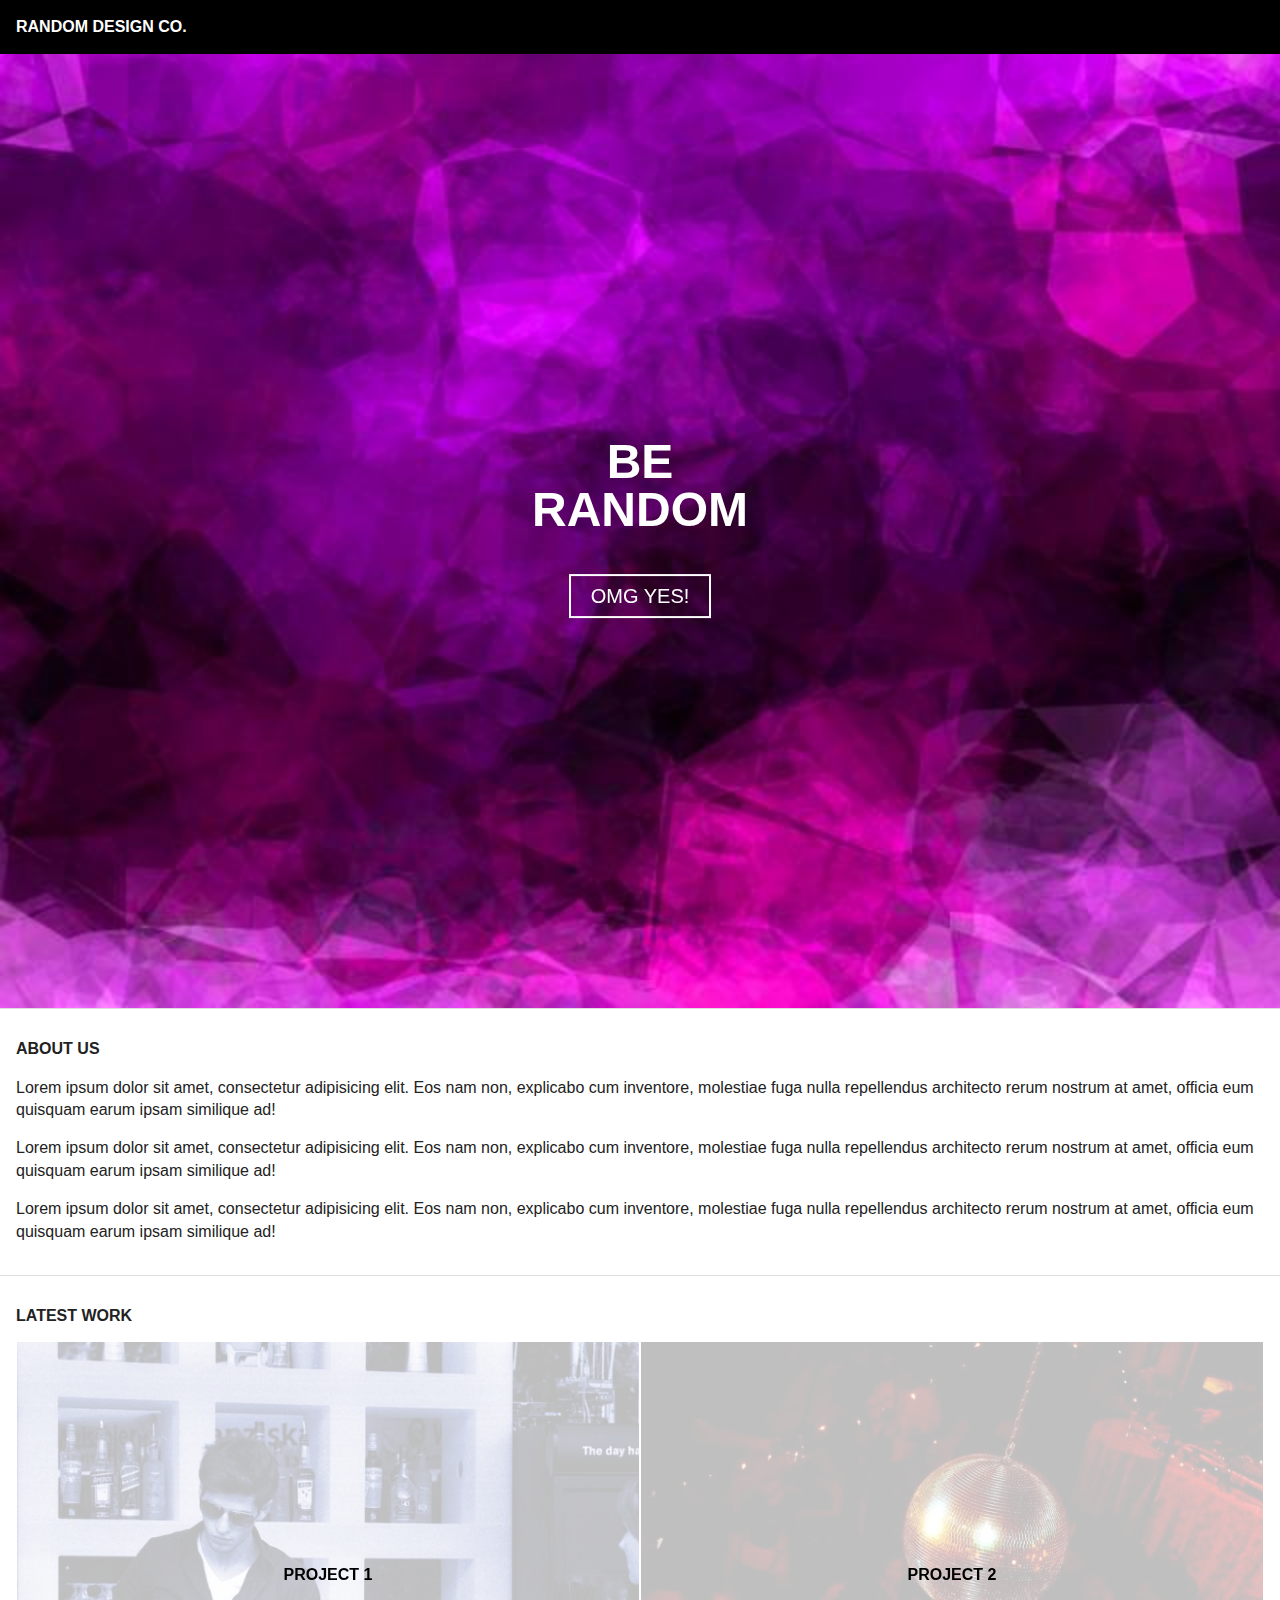
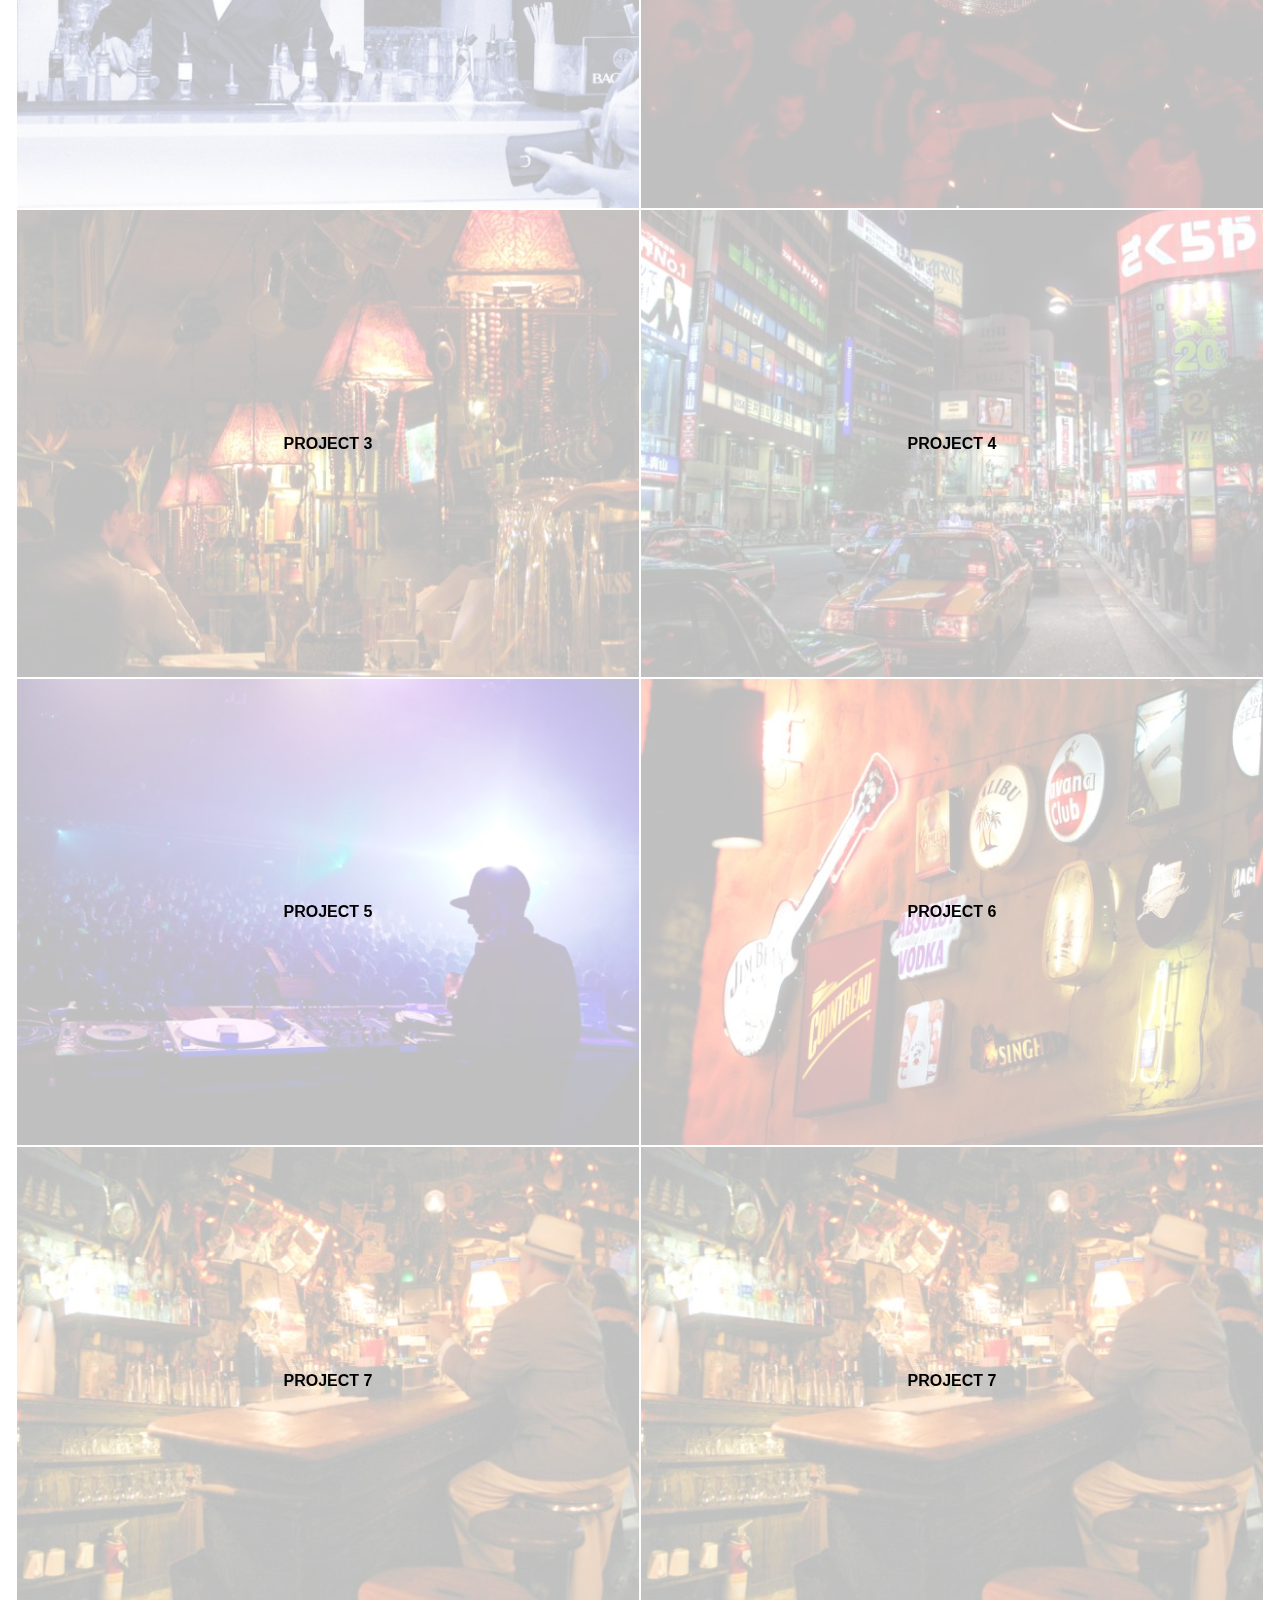
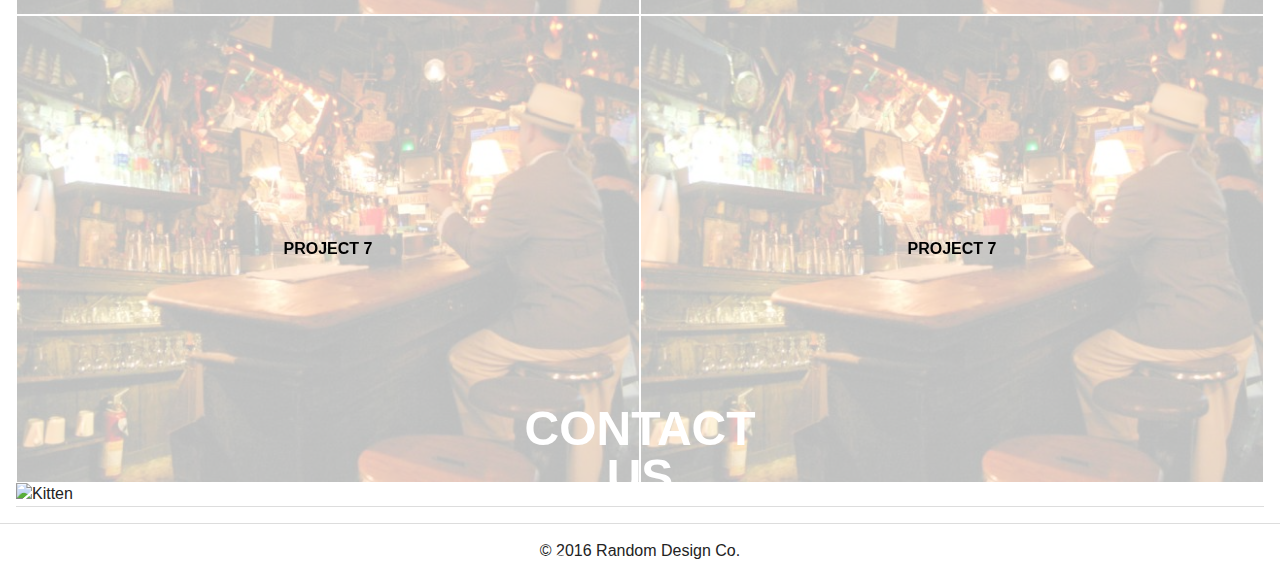
==== dynamic-content.html @ 1ee79833 "Part 2" ====
<!doctype html>
<html class="no-js" lang="">
    <head>
        <meta charset="utf-8">
        <meta http-equiv="x-ua-compatible" content="ie=edge">
        <title></title>
        <meta name="description" content="">
        <meta name="viewport" content="width=device-width, initial-scale=1">

        <link rel="apple-touch-icon" href="apple-touch-icon.png">
        <!-- Place favicon.ico in the root directory -->
        <link rel="stylesheet" href="css/normalize.css">
        <link rel="stylesheet" href="path/to/font-awesome/css/font-awesome.min.css">
        <link rel="stylesheet" href="css/main.css">
        <script src="js/vendor/modernizr-2.8.3.min.js"></script>
    </head>
    <body>
        <!--[if lt IE 8]>
            <p class="browserupgrade">You are using an <strong>outdated</strong> browser. Please <a href="http://browsehappy.com/">upgrade your browser</a> to improve your experience.</p>
        <![endif]-->

        <!-- Add your site or application content here -->
    <header class="page-header">
        <h1>RANDOM DESIGN CO.</h1>
        <nav class='main-nav'>
          <i class="fa fa-bars"></i>
        </nav>
    </header>

    <section class="page-section jumbotron">
      <div class="jumbotron_content">
    <h2>BE<br> RANDOM</h2>
    <a href="#" class="button"> OMG YES!</a>
      </div>
    <img class='jumbotron__bg' src="img/purple-bg.jpeg" alt="Abstract Purple">
    </section>

  <section class="page-section">
    <h2>ABOUT US</h2>

    <p>Lorem ipsum dolor sit amet, consectetur adipisicing elit. Eos nam non, explicabo cum inventore, molestiae fuga nulla repellendus architecto rerum nostrum at amet, officia eum quisquam earum ipsam similique ad!</p>
    <p>Lorem ipsum dolor sit amet, consectetur adipisicing elit. Eos nam non, explicabo cum inventore, molestiae fuga nulla repellendus architecto rerum nostrum at amet, officia eum quisquam earum ipsam similique ad!</p>
    <p>Lorem ipsum dolor sit amet, consectetur adipisicing elit. Eos nam non, explicabo cum inventore, molestiae fuga nulla repellendus architecto rerum nostrum at amet, officia eum quisquam earum ipsam similique ad!</p>

  </section>

<section class="page-section">
    <h2>LATEST WORK</h2>

<div class="clearfix">

<a href="#">
  <article class="project-thumb">
    <h3>Project 1</h3>
    <img src="img/1-cocktail.jpeg" alt="Cocktail">
  </article>
</a>

<a href="#">
  <article class="project-thumb">
    <h3>Project 2</h3>
    <img src="img/2-disco.jpeg" alt="Disco">
  </article>
</a>

<a href="#">
  <article class="project-thumb">
    <h3>Project 3</h3>
    <img src="img/3-bookstore.jpeg" alt="Bookstore">
  </article>
</a>

<a href="#">
  <article class="project-thumb">
    <h3>Project 4</h3>
    <img src="img/4-traffic.jpeg" alt="Traffic">
  </article>
</a>

<a href="#">
  <article class="project-thumb">
    <h3>Project 5</h3>
    <img src="img/5-concert.jpg" alt="Concert">
  </article>
</a>

<a href="#">
  <article class="project-thumb">
    <h3>Project 6</h3>
    <img src="img/6-nightlife.jpg" alt="Nightlife">
  </article>
</a>

<a href="#">
  <article class="project-thumb">
    <h3>Project 7</h3>
    <img src="img/7-bar.jpg" alt="Bar">
  </article>

<a href="#">
  <article class="project-thumb">
    <h3>Project 7</h3>
    <img src="img/7-bar.jpg" alt="Bar">
  </article>

<a href="#">
  <article class="project-thumb">
    <h3>Project 7</h3>
    <img src="img/7-bar.jpg" alt="Bar">
  </article>

<a href="#">
  <article class="project-thumb">
    <h3>Project 7</h3>
    <img src="img/7-bar.jpg" alt="Bar">
  </article>
</a>
</div>

<section class="page-section jumbotron">
  <div class="jumbotron_content">
<h2>CONTACT<br>US</h2>
<a href="#" class="button">info@randomdesignco.com</a>
  </div>
<img class='jumbotron__bg' src="https://pbs.twimg.com/profile_images/562466745340817408/_nIu8KHX.jpeg" alt="Kitten">
</section>

</section>

<footer class="page-footer">
    <p>© 2016 Random Design Co.</p>
</footer>



        <script src="https://code.jquery.com/jquery-1.12.0.min.js"></script>
        <script>window.jQuery || document.write('<script src="js/vendor/jquery-1.12.0.min.js"><\/script>')</script>
        <script src="js/plugins.js"></script>
        <script src="js/main.js"></script>

        <!-- Google Analytics: change UA-XXXXX-X to be your site's ID. -->
        <script>
            (function(b,o,i,l,e,r){b.GoogleAnalyticsObject=l;b[l]||(b[l]=
            function(){(b[l].q=b[l].q||[]).push(arguments)});b[l].l=+new Date;
            e=o.createElement(i);r=o.getElementsByTagName(i)[0];
            e.src='https://www.google-analytics.com/analytics.js';
            r.parentNode.insertBefore(e,r)}(window,document,'script','ga'));
            ga('create','UA-XXXXX-X','auto');ga('send','pageview');
        </script>
    </body>
</html>
---- css/main.css ----
/*! HTML5 Boilerplate v5.3.0 | MIT License | https://html5boilerplate.com/ */

/*
 * What follows is the result of much research on cross-browser styling.
 * Credit left inline and big thanks to Nicolas Gallagher, Jonathan Neal,
 * Kroc Camen, and the H5BP dev community and team.
 */

/* ==========================================================================
   Base styles: opinionated defaults
   ========================================================================== */

html {
    color: #222;
    font-size: 1em;
    line-height: 1.4;
}

/*
 * Remove text-shadow in selection highlight:
 * https://twitter.com/miketaylr/status/12228805301
 *
 * These selection rule sets have to be separate.
 * Customize the background color to match your design.
 */

::-moz-selection {
    background: #b3d4fc;
    text-shadow: none;
}

::selection {
    background: #b3d4fc;
    text-shadow: none;
}

/*
 * A better looking default horizontal rule
 */

hr {
    display: block;
    height: 1px;
    border: 0;
    border-top: 1px solid #ccc;
    margin: 1em 0;
    padding: 0;
}

/*
 * Remove the gap between audio, canvas, iframes,
 * images, videos and the bottom of their containers:
 * https://github.com/h5bp/html5-boilerplate/issues/440
 */

audio,
canvas,
iframe,
img,
svg,
video {
    vertical-align: middle;
}

/*
 * Remove default fieldset styles.
 */

fieldset {
    border: 0;
    margin: 0;
    padding: 0;
}

/*
 * Allow only vertical resizing of textareas.
 */

textarea {
    resize: vertical;
}

/* ==========================================================================
   Browser Upgrade Prompt
   ========================================================================== */

.browserupgrade {
    margin: 0.2em 0;
    background: #ccc;
    color: #000;
    padding: 0.2em 0;
}

/* ==========================================================================
   Author's custom styles
   ========================================================================== */

html {
  box-sizing: border-box;
}

*, *:before, *:after {
  box-sizing: inherit;
}

body{
  padding-top: 3em;
}

h1, h2, h3, h4, h5 {
  font-size: 1em;
  text-transform: uppercase;
}

img {
  max-width: 100%;
}

.page-header {
  background: #000;
  color: white;
  padding: 1em;
  position: fixed;
  top: 0;
  left: 0;
  width: 100%;
}

.page-header h1 {
  margin: 0
}

.page-header .main-nav {
  position: absolute;
  top: 1em;
  right: 1em;
}

.page-section {
  padding: 1em;
  border-bottom: 1px solid #ddd;
}

.button {
  border: 0.125em solid #000;
  padding: 0.5em  1em;
  font-size: 1.25em;
  text-decoration: none;
  color: #000;
  display: inline-block;
}

.button:hover {
  background: #000;
  color: #fff;
}

.jumbotron {
  padding: 0;
  position: relative;
}

.jumbotron__bg {
  position: relative;
  z-index: -10;
  display: block;
  width: 100%;
}

.jumbotron_content {
  position: absolute;
  top: 50%;
  left: 50%;
  transform: translate(-50%, -50%);
  text-align: center;
  line-height: 1;
}

.jumbotron_content h2 {
  font-size: 3em;
  margin-top: 0;
  color: #fff;
}

.jumbotron_content .button {
  color: #fff;
  border-color: #fff;
}

.jumbotron_content .button:hover {
  background-color: #fff;
  color: #000;
}

.project-thumb {
  position: relative;
  width: 50%;
  float: left;
  background-color: hsla(0, 100%, 100%, 0.75);
  border: 1px solid white;
}

.project-thumb:hover {
  background-color: hsla(0, 0%, 0%, 0.5);
}

.project-thumb img {
  position: relative;
  z-index: -10;
}

.project-thumb h3 {
  position: absolute;
  top: 50%;
  left: 50%;
  transform: translate(-50%, -50%);
  margin: 0;
  width: auto;
  text-align: center;
  color: #000;
}

.project-thumb:hover h3 {
  color: #fff;
}

.page-footer {
  text-align: center;
}








/* ==========================================================================
   Helper classes
   ========================================================================== */

/*
 * Hide visually and from screen readers
 */

.hidden {
    display: none !important;
}

/*
 * Hide only visually, but have it available for screen readers:
 * http://snook.ca/archives/html_and_css/hiding-content-for-accessibility
 */

.visuallyhidden {
    border: 0;
    clip: rect(0 0 0 0);
    height: 1px;
    margin: -1px;
    overflow: hidden;
    padding: 0;
    position: absolute;
    width: 1px;
}

/*
 * Extends the .visuallyhidden class to allow the element
 * to be focusable when navigated to via the keyboard:
 * https://www.drupal.org/node/897638
 */

.visuallyhidden.focusable:active,
.visuallyhidden.focusable:focus {
    clip: auto;
    height: auto;
    margin: 0;
    overflow: visible;
    position: static;
    width: auto;
}

/*
 * Hide visually and from screen readers, but maintain layout
 */

.invisible {
    visibility: hidden;
}

/*
 * Clearfix: contain floats
 *
 * For modern browsers
 * 1. The space content is one way to avoid an Opera bug when the
 *    `contenteditable` attribute is included anywhere else in the document.
 *    Otherwise it causes space to appear at the top and bottom of elements
 *    that receive the `clearfix` class.
 * 2. The use of `table` rather than `block` is only necessary if using
 *    `:before` to contain the top-margins of child elements.
 */

.clearfix:before,
.clearfix:after {
    content: " "; /* 1 */
    display: table; /* 2 */
}

.clearfix:after {
    clear: both;
}

/* ==========================================================================
   EXAMPLE Media Queries for Responsive Design.
   These examples override the primary ('mobile first') styles.
   Modify as content requires.
   ========================================================================== */

@media only screen and (min-width: 35em) {
    /* Style adjustments for viewports that meet the condition */
}

@media print,
       (-webkit-min-device-pixel-ratio: 1.25),
       (min-resolution: 1.25dppx),
       (min-resolution: 120dpi) {
    /* Style adjustments for high resolution devices */
}

/* ==========================================================================
   Print styles.
   Inlined to avoid the additional HTTP request:
   http://www.phpied.com/delay-loading-your-print-css/
   ========================================================================== */

@media print {
    *,
    *:before,
    *:after,
    *:first-letter,
    *:first-line {
        background: transparent !important;
        color: #000 !important; /* Black prints faster:
                                   http://www.sanbeiji.com/archives/953 */
        box-shadow: none !important;
        text-shadow: none !important;
    }

    a,
    a:visited {
        text-decoration: underline;
    }

    a[href]:after {
        content: " (" attr(href) ")";
    }

    abbr[title]:after {
        content: " (" attr(title) ")";
    }

    /*
     * Don't show links that are fragment identifiers,
     * or use the `javascript:` pseudo protocol
     */

    a[href^="#"]:after,
    a[href^="javascript:"]:after {
        content: "";
    }

    pre,
    blockquote {
        border: 1px solid #999;
        page-break-inside: avoid;
    }

    /*
     * Printing Tables:
     * http://css-discuss.incutio.com/wiki/Printing_Tables
     */

    thead {
        display: table-header-group;
    }

    tr,
    img {
        page-break-inside: avoid;
    }

    img {
        max-width: 100% !important;
    }

    p,
    h2,
    h3 {
        orphans: 3;
        widows: 3;
    }

    h2,
    h3 {
        page-break-after: avoid;
    }
}
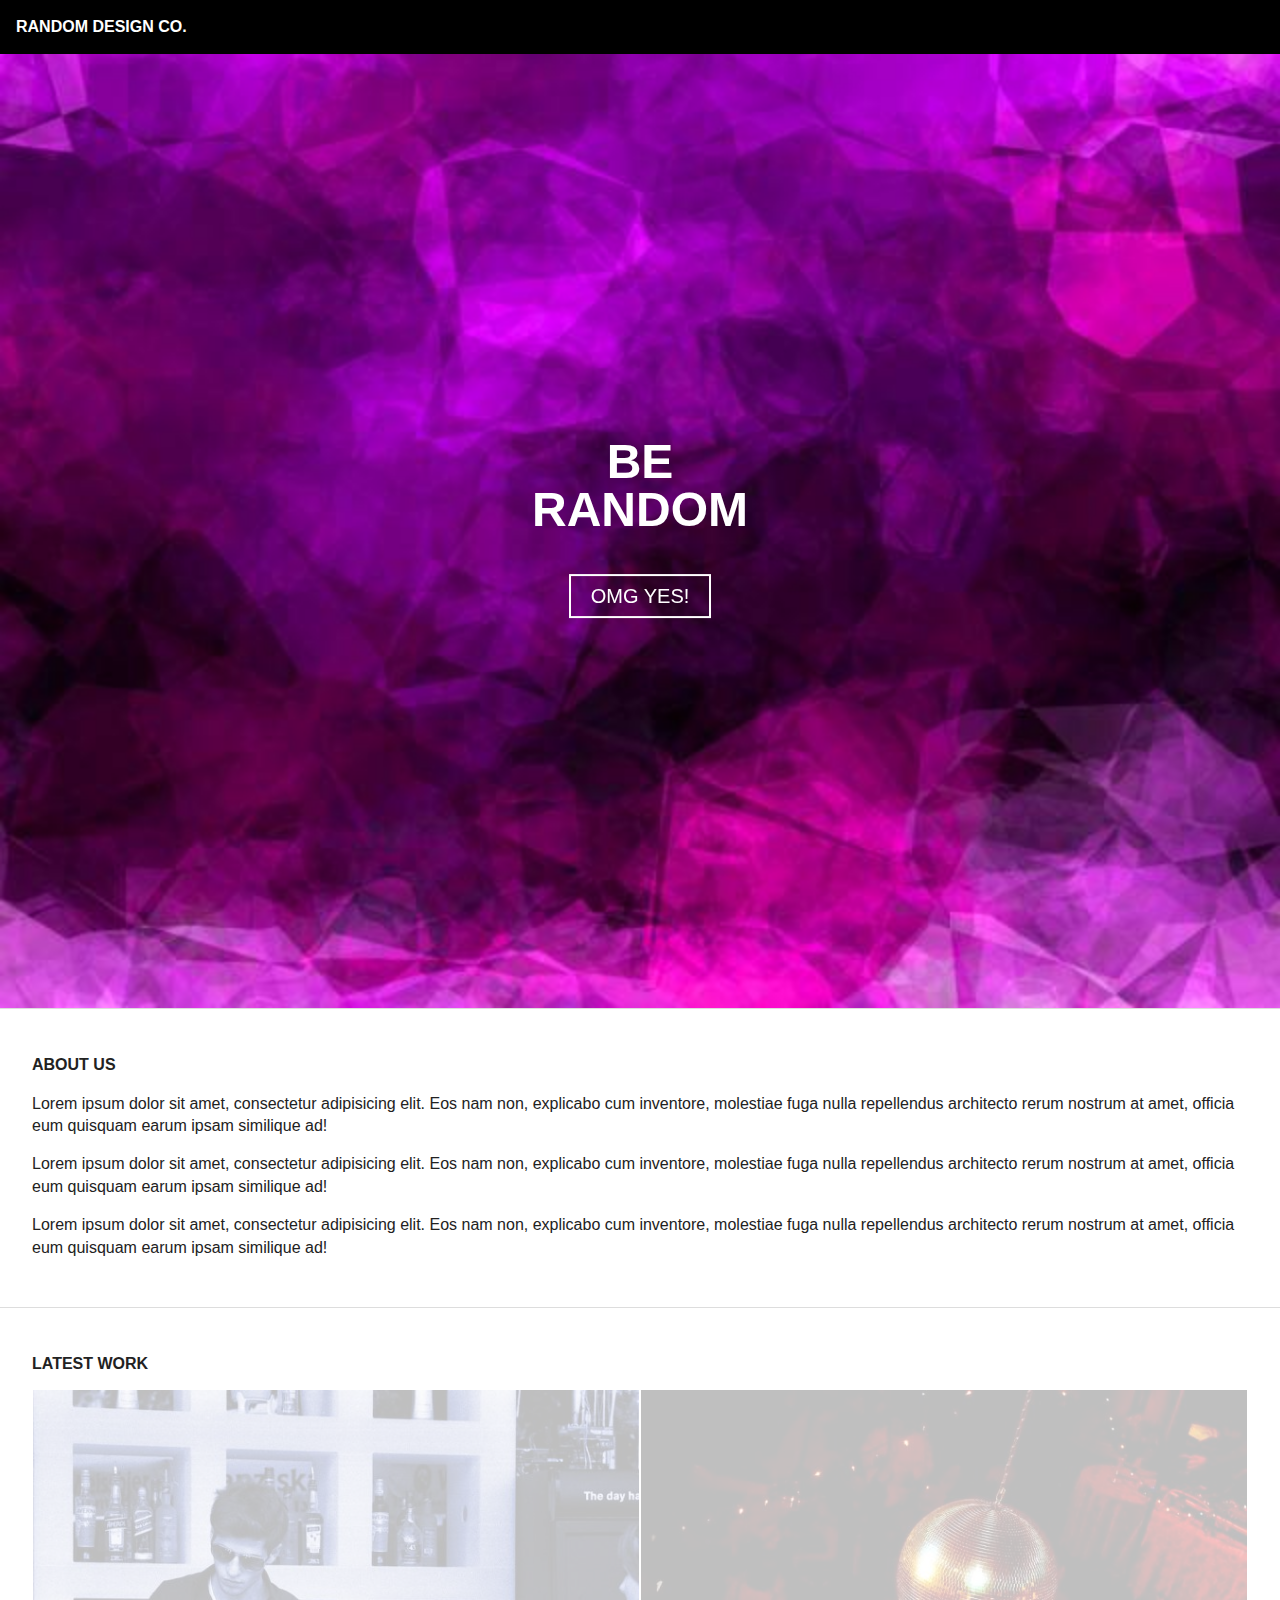
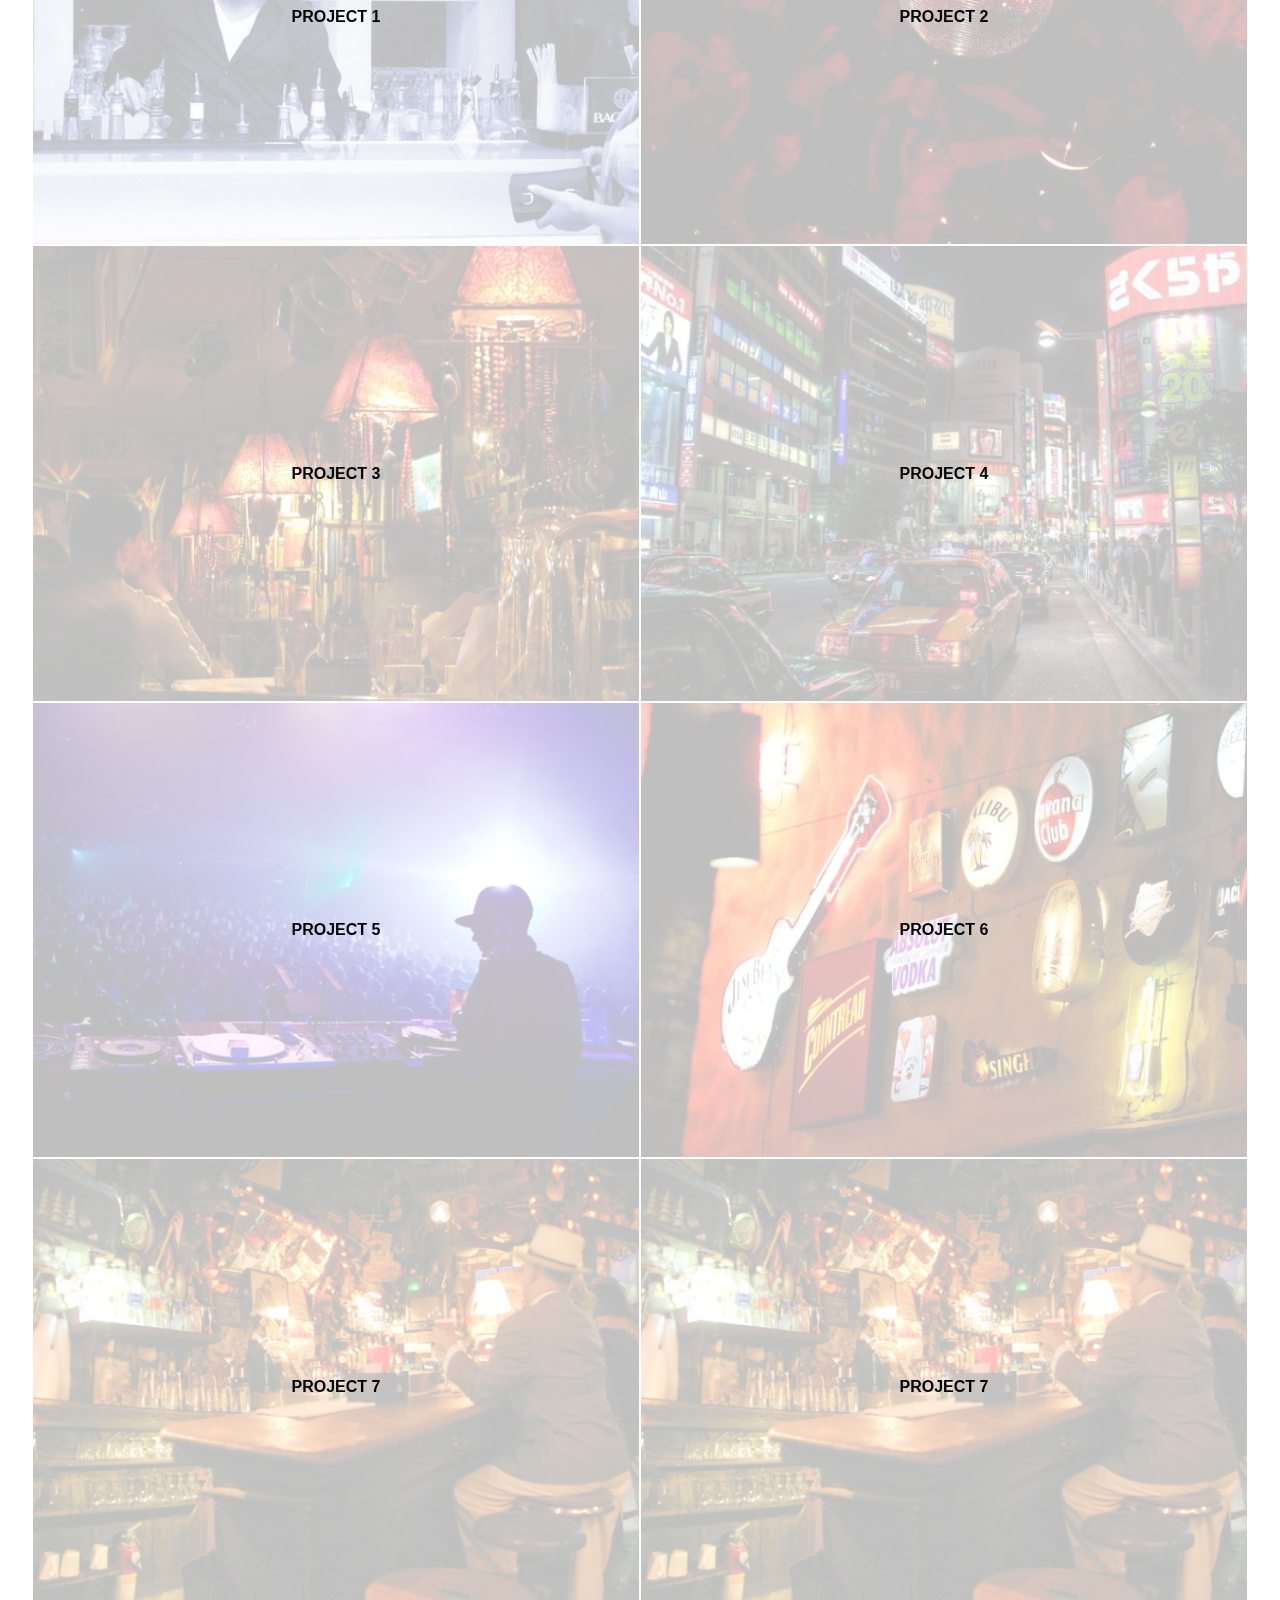
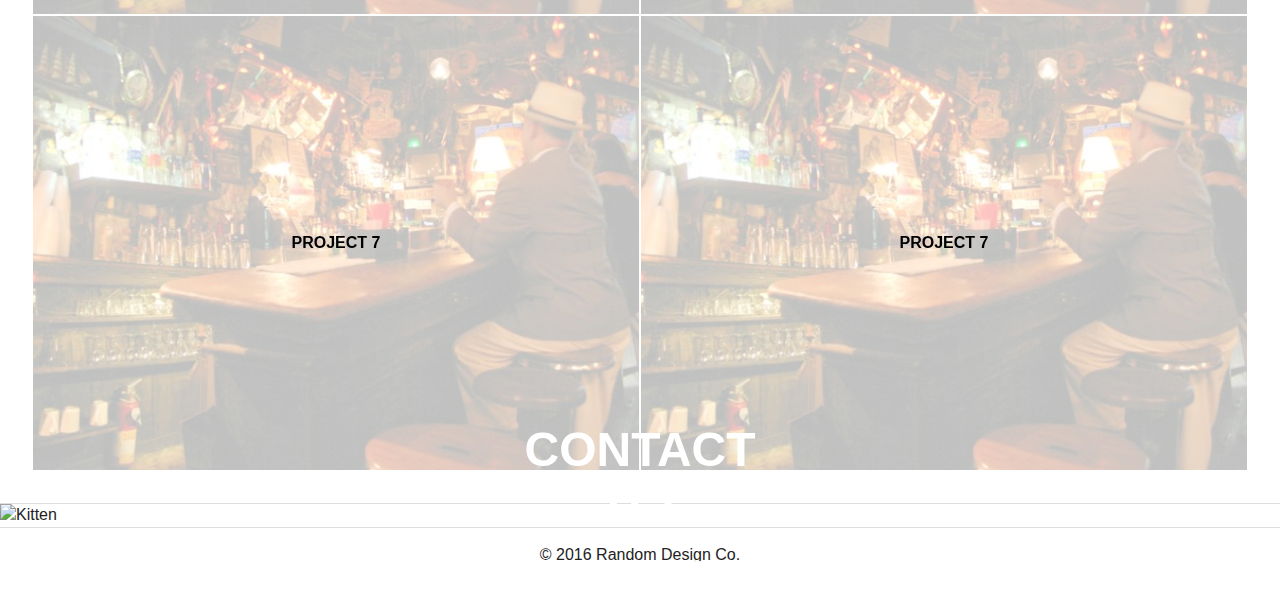
==== commit 76fc0cd7: "Minor tweaks" ====
--- a/dynamic-content.html
+++ b/dynamic-content.html
@@ -116,6 +116,8 @@
   </article>
 </a>
 </div>
+</section>
+
 
 <section class="page-section jumbotron">
   <div class="jumbotron_content">
@@ -125,7 +127,6 @@
 <img class='jumbotron__bg' src="https://pbs.twimg.com/profile_images/562466745340817408/_nIu8KHX.jpeg" alt="Kitten">
 </section>
 
-</section>
 
 <footer class="page-footer">
     <p>© 2016 Random Design Co.</p>
--- a/css/main.css
+++ b/css/main.css
@@ -137,7 +137,7 @@
 }
 
 .page-section {
-  padding: 1em;
+  padding: 2em;
   border-bottom: 1px solid #ddd;
 }
 
